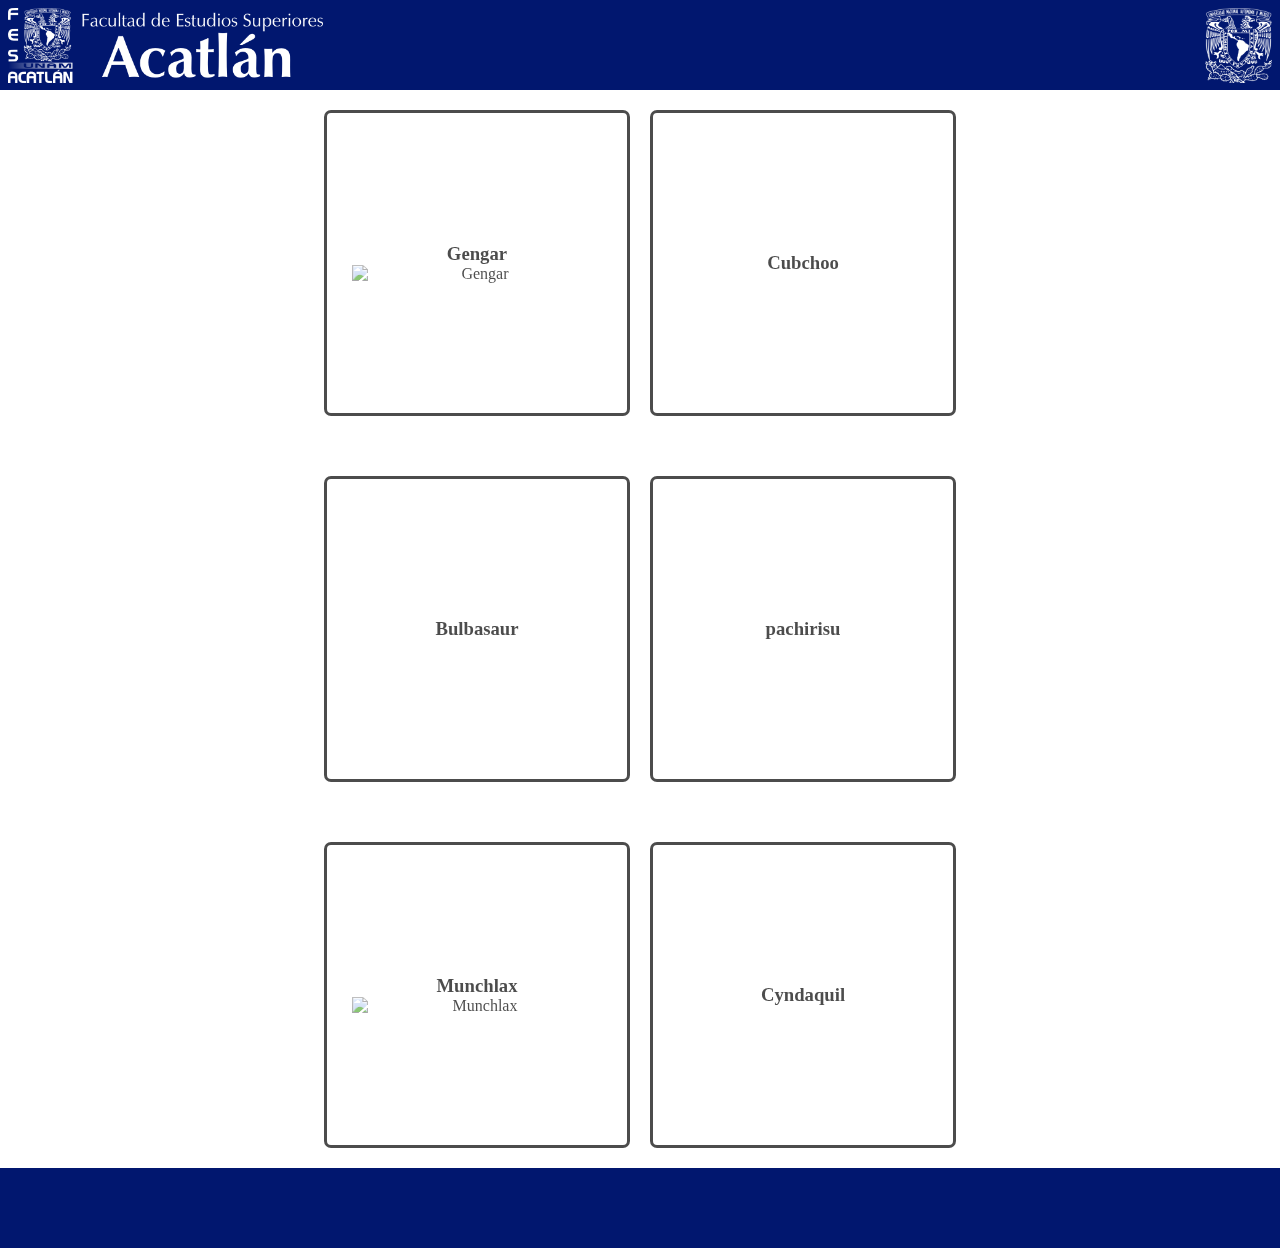
==== index.html @ 08820010 "hola2.0" ====
<!DOCTYPE html>
<html lang="en">
<head>
    <meta charset="UTF-8">
    <meta name="viewport" content="width=device-width, initial-scale=1.0">
    <title>github</title>
    <link rel="stylesheet" href="style.css">

</head>
<body>
    <header>
        <img src="LogoFesA.png" alt="logo">
        <img src="LogoUnam.png" alt="otrologo">
    </header>
    <main>
        <a href="Gengar/gengar.html">
            <div class="caja">
                <h3>Gengar</h3>
                <img src="https://ph.portal-pokemon.com/play/resources/pokedex/img/pm/47549471dc54feb8acd4b3de3a27ea8e9e9fd25c.png" alt="Gengar">
            </div>
        </a>

        <a href="">
            <div class="caja">
                <h3>Cubchoo</h3>
                <img src="https://i.blogs.es/53125f/cubchoo/450_1000.png" alt="">
            </div>
        </a>

        <a href="">
            <div class="caja">
                <h3>Bulbasaur</h3>
                <img src="https://assets.pokemon.com/assets/cms2/img/pokedex/full/001.png" alt="">
            </div>
        </a>

        <a href="">
            <div class="caja">
                <h3>pachirisu</h3>
                <img src="https://oyster.ignimgs.com/mediawiki/apis.ign.com/pokemon-go/d/d7/417.png" alt="">
            </div>
        </a>

        <a href="Munchax/Munchlax.html">
            <div class="caja">
                <h3>Munchlax</h3>
                <img src="https://images.wikidexcdn.net/mwuploads/wikidex/thumb/8/8e/latest/20160510005053/Munchlax.png/800px-Munchlax.png" alt="Munchlax">
            </div>
        </a>

        <a href="">
            <div class="caja">
                <h3>Cyndaquil</h3>
                <img src="https://assets.pokemon.com/assets/cms2/img/pokedex/full/155.png" alt="">
            </div>
        </a>
        
    </main>
    <footer>
    </footer>
</body>
</html>
---- style.css ----
*{
    padding: 0;
    margin: 0;
}

body{
    display: flex;
    flex-direction: column;
    align-items: center;
    min-height: 100vh;
    background: url("https://assets.pokemon.com/static2/_ui/img/chrome/container_bg.png");
}

header{
    background-color:#01176f ;
    display: flex;
    justify-content: space-between;
    width: 100vw;
    height: 90px;
}

header img{
    height: 75px;
    padding: 8px;
    filter: invert(1);
}

main{
    display: flex;
    flex: 1;
    justify-content: center;
    align-items: center;
    gap: 20px;
    flex-wrap: wrap;
    max-width: 50vw;
    background-color: white;
}

footer{
    background-color: #01176f ;
    width: 100vw;
    height: 80px;
}

.caja{
    display: flex;
    flex-direction: column;
    justify-content: center;
    align-items: center;
    border: 3px solid black;
    filter: opacity(0.7) ;
    border-radius: 7px;
    min-width: 300px;
    max-width: 400x;
    min-height: 300px;
    max-height: 400px;
    text-align: center;
    margin: 20px 0;
    background: url(https://assets.pokemon.com/static2/_ui/img/chrome/body_gray_bg.png);
}

.caja img {
    width: 250px;
}

.caja:hover{
    filter: opacity(1);
    min-width: 310px;
    min-height: 310px;
}

a{
    text-decoration: none;
    color: black;
}
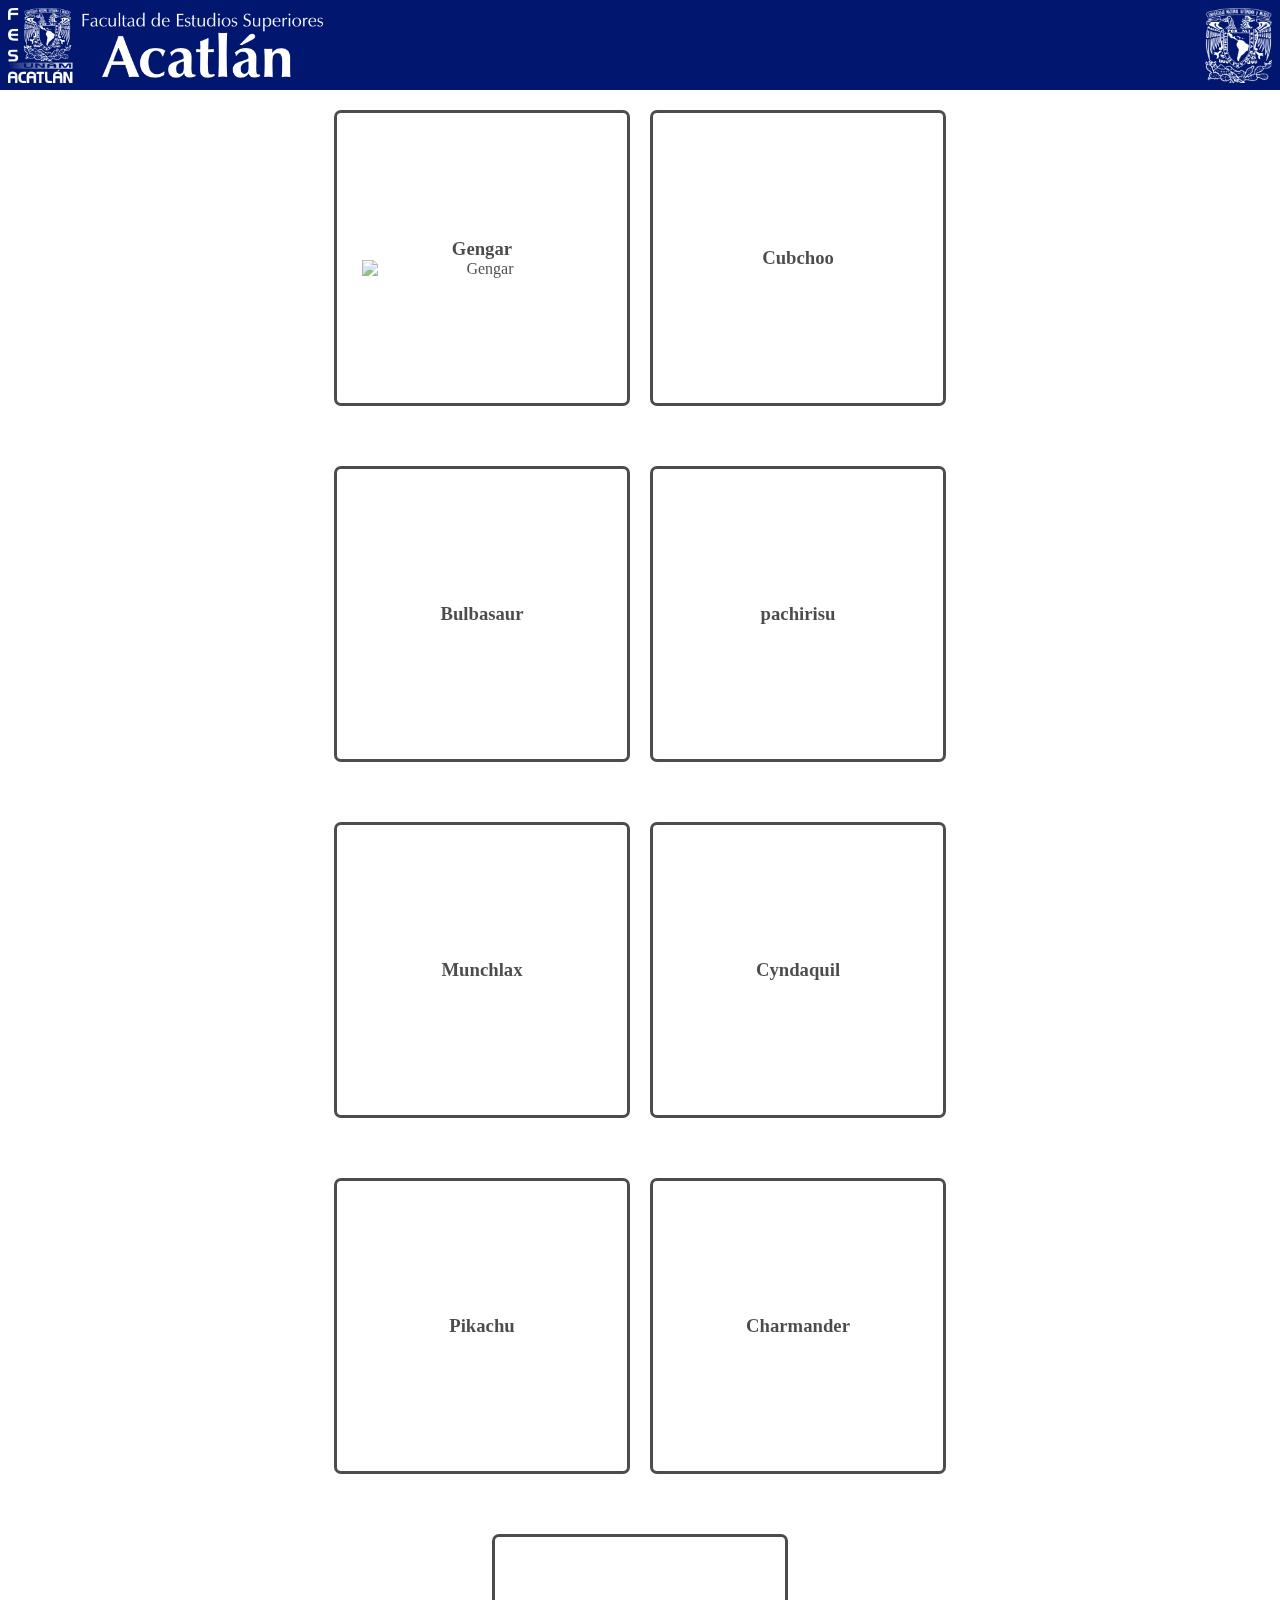
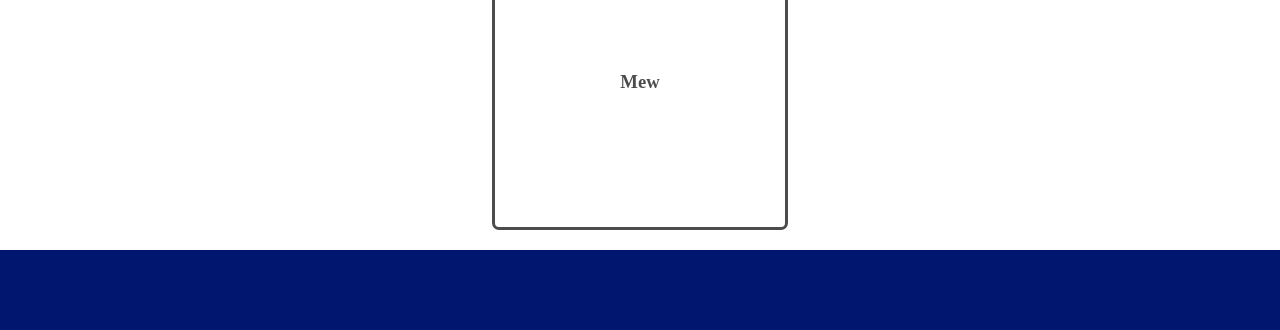
==== commit a21b9e86: "new pokemon" ====
--- a/index.html
+++ b/index.html
@@ -3,7 +3,7 @@
 <head>
     <meta charset="UTF-8">
     <meta name="viewport" content="width=device-width, initial-scale=1.0">
-    <title>github</title>
+    <title>Pokemons</title>
     <link rel="stylesheet" href="style.css">
 
 </head>
@@ -20,14 +20,14 @@
             </div>
         </a>
 
-        <a href="">
+        <a href="Cubchoo/Cubchoo.html">
             <div class="caja">
                 <h3>Cubchoo</h3>
                 <img src="https://i.blogs.es/53125f/cubchoo/450_1000.png" alt="">
             </div>
         </a>
 
-        <a href="">
+        <a href="Bulbasur/index.html">
             <div class="caja">
                 <h3>Bulbasaur</h3>
                 <img src="https://assets.pokemon.com/assets/cms2/img/pokedex/full/001.png" alt="">
@@ -44,14 +44,35 @@
         <a href="Munchax/Munchlax.html">
             <div class="caja">
                 <h3>Munchlax</h3>
-                <img src="https://images.wikidexcdn.net/mwuploads/wikidex/thumb/8/8e/latest/20160510005053/Munchlax.png/800px-Munchlax.png" alt="Munchlax">
+                <img src="https://images.wikidexcdn.net/mwuploads/wikidex/thumb/8/8e/latest/20160510005053/Munchlax.png/800px-Munchlax.png" alt="">
             </div>
         </a>
 
-        <a href="">
+        <a href="cindaquil/index.html">
             <div class="caja">
                 <h3>Cyndaquil</h3>
                 <img src="https://assets.pokemon.com/assets/cms2/img/pokedex/full/155.png" alt="">
+            </div>
+        </a>
+
+        <a href="Pikachu/index.html">
+            <div class="caja">
+                <h3>Pikachu</h3>
+                <img src="https://assets.pokemon.com/assets/cms2/img/pokedex/full/025.png" alt="">
+            </div>
+        </a>
+
+        <a href="Charmander/index.html">
+            <div class="caja">
+                <h3>Charmander</h3>
+                <img src="https://assets.pokemon.com/assets/cms2/img/pokedex/full/004.png" alt="">
+            </div>
+        </a>
+
+        <a href="Mew/index.html">
+            <div class="caja">
+                <h3>Mew</h3>
+                <img src="https://assets.pokemon.com/assets/cms2/img/pokedex/full/151.png" alt="">
             </div>
         </a>
         
--- a/style.css
+++ b/style.css
@@ -50,17 +50,17 @@
     border: 3px solid black;
     filter: opacity(0.7) ;
     border-radius: 7px;
-    min-width: 300px;
-    max-width: 400x;
-    min-height: 300px;
-    max-height: 400px;
+    min-width: 290px;
+    max-width: 300x;
+    min-height: 290px;
+    max-height: 300px;
     text-align: center;
     margin: 20px 0;
     background: url(https://assets.pokemon.com/static2/_ui/img/chrome/body_gray_bg.png);
 }
 
 .caja img {
-    width: 250px;
+    width: 240px;
 }
 
 .caja:hover{
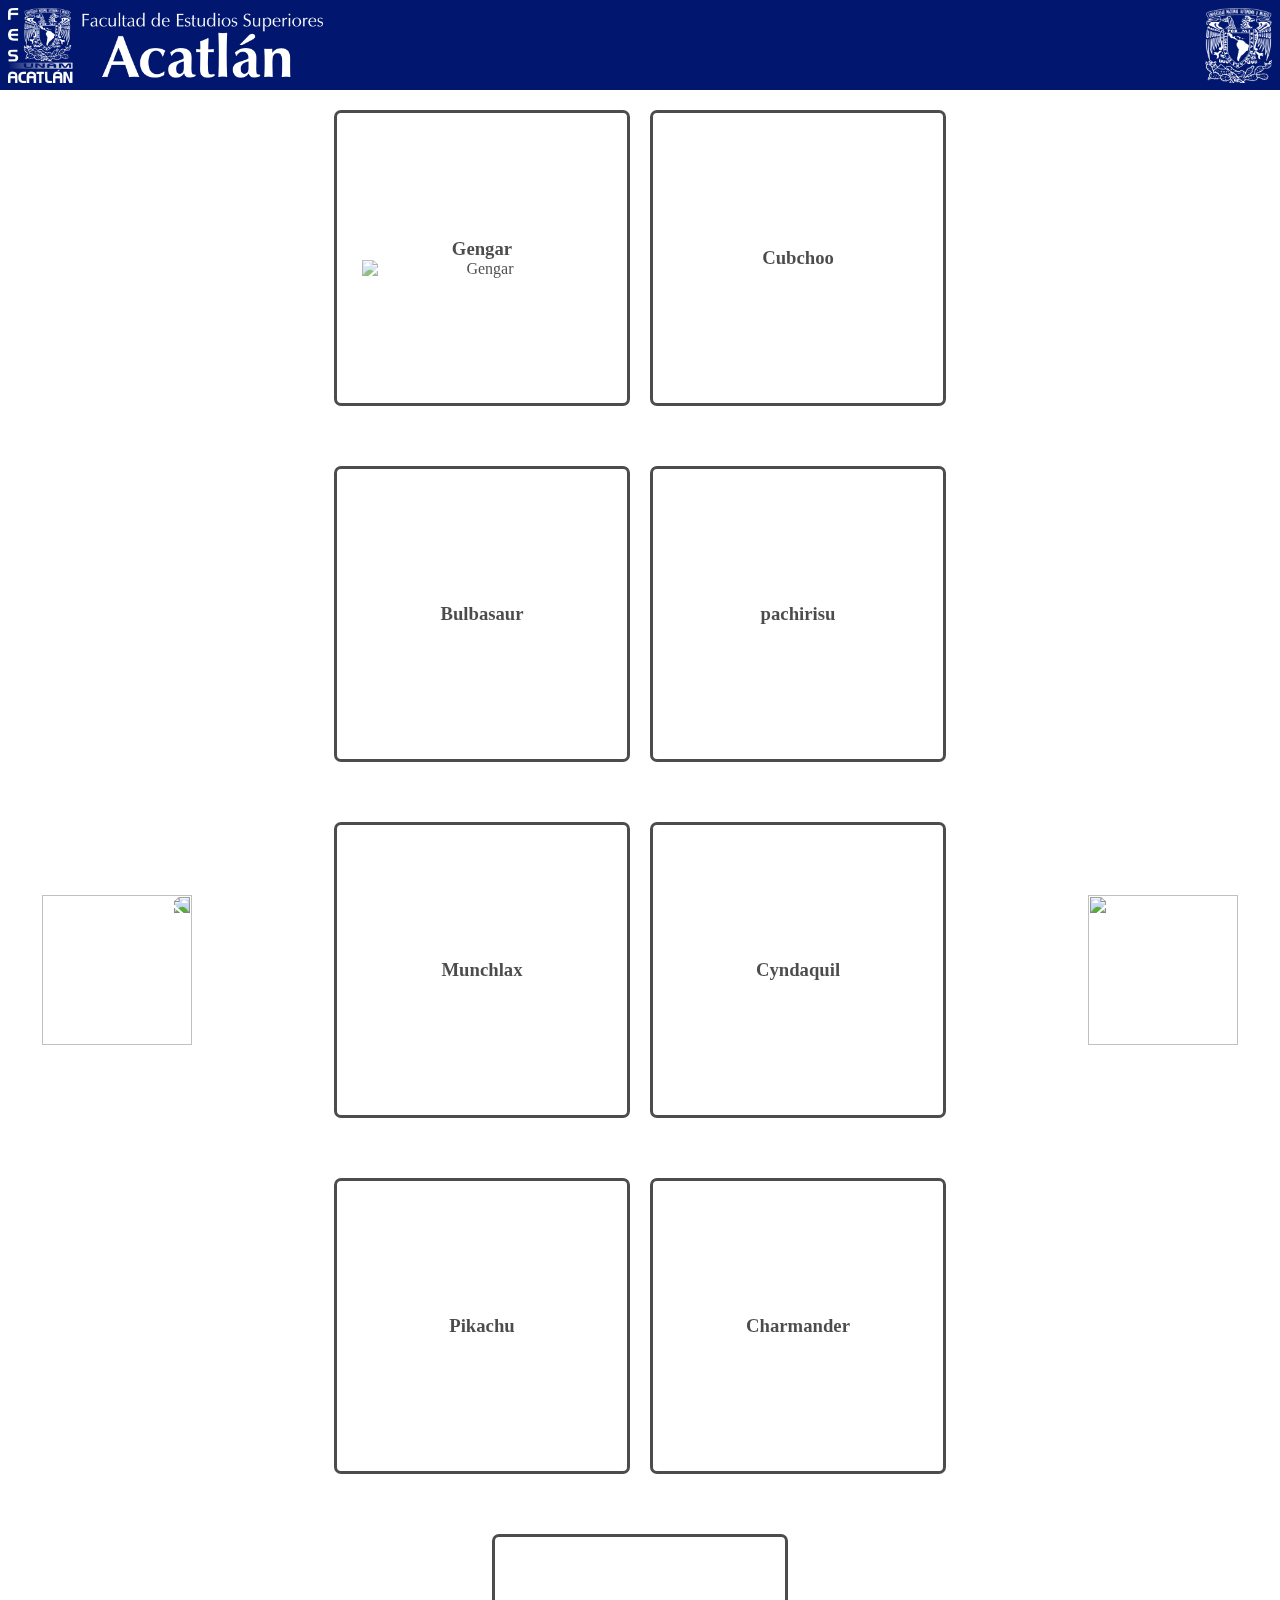
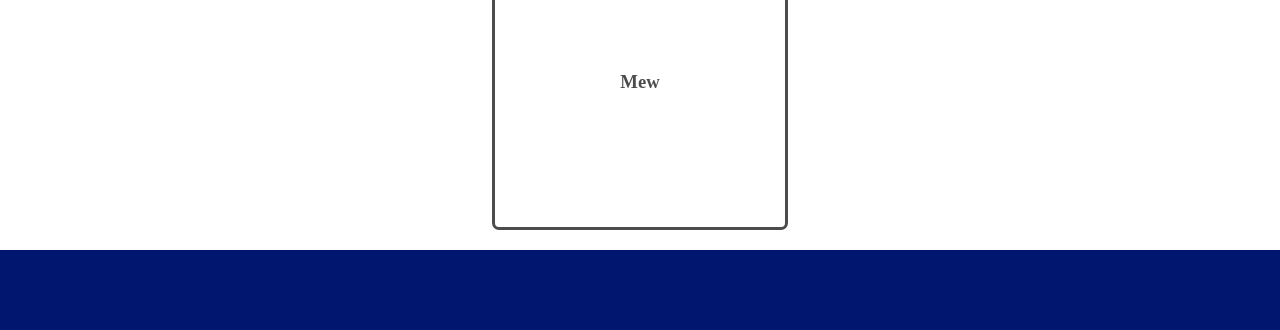
==== commit f762f845: "flechas" ====
--- a/index.html
+++ b/index.html
@@ -12,7 +12,10 @@
         <img src="LogoFesA.png" alt="logo">
         <img src="LogoUnam.png" alt="otrologo">
     </header>
+    <div class="flex">
+    <img class="flecha isq" src="https://cdn-icons-png.flaticon.com/512/54/54366.png" alt="">
     <main>
+         
         <a href="Gengar/gengar.html">
             <div class="caja">
                 <h3>Gengar</h3>
@@ -77,6 +80,9 @@
         </a>
         
     </main>
+
+    <img class="flecha" src="https://cdn-icons-png.flaticon.com/512/54/54366.png" alt="">
+    </div>
     <footer>
     </footer>
 </body>
--- a/style.css
+++ b/style.css
@@ -9,6 +9,24 @@
     align-items: center;
     min-height: 100vh;
     background: url("https://assets.pokemon.com/static2/_ui/img/chrome/container_bg.png");
+}
+.flex{
+    display: flex;
+    align-items: center;
+    gap: 10vw;
+}
+
+.flecha{
+    width: 150px;
+    height: 150px;
+}
+.isq{
+    transform: scaleX(-1)
+}
+
+.flecha:hover{
+    width: 160px;
+    height: 160px;
 }
 
 header{
@@ -26,6 +44,7 @@
 }
 
 main{
+    position: relative;
     display: flex;
     flex: 1;
     justify-content: center;
@@ -34,6 +53,10 @@
     flex-wrap: wrap;
     max-width: 50vw;
     background-color: white;
+}
+
+main img{
+    width: 150px;
 }
 
 footer{
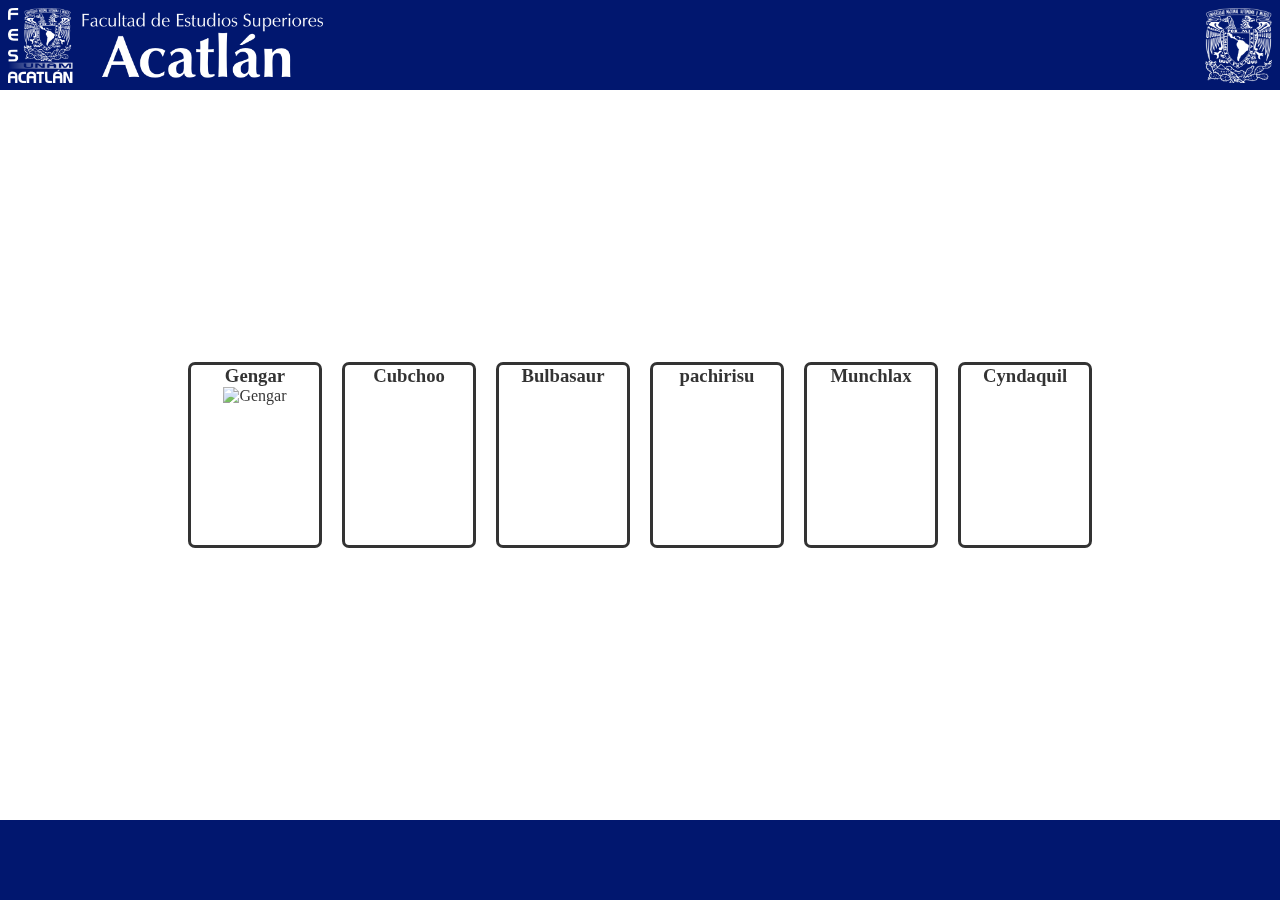
==== commit 40e1dd3d: "pachirisu" ====
--- a/index.html
+++ b/index.html
@@ -3,7 +3,7 @@
 <head>
     <meta charset="UTF-8">
     <meta name="viewport" content="width=device-width, initial-scale=1.0">
-    <title>Pokemons</title>
+    <title>github</title>
     <link rel="stylesheet" href="style.css">
 
 </head>
@@ -12,10 +12,7 @@
         <img src="LogoFesA.png" alt="logo">
         <img src="LogoUnam.png" alt="otrologo">
     </header>
-    <div class="flex">
-    <img class="flecha isq" src="https://cdn-icons-png.flaticon.com/512/54/54366.png" alt="">
     <main>
-         
         <a href="Gengar/gengar.html">
             <div class="caja">
                 <h3>Gengar</h3>
@@ -23,66 +20,42 @@
             </div>
         </a>
 
-        <a href="Cubchoo/Cubchoo.html">
+        <a href="">
             <div class="caja">
                 <h3>Cubchoo</h3>
                 <img src="https://i.blogs.es/53125f/cubchoo/450_1000.png" alt="">
             </div>
         </a>
 
-        <a href="Bulbasur/index.html">
+        <a href="">
             <div class="caja">
                 <h3>Bulbasaur</h3>
                 <img src="https://assets.pokemon.com/assets/cms2/img/pokedex/full/001.png" alt="">
             </div>
         </a>
 
-        <a href="">
+        <a href="Pachirisu/index.html">
             <div class="caja">
                 <h3>pachirisu</h3>
                 <img src="https://oyster.ignimgs.com/mediawiki/apis.ign.com/pokemon-go/d/d7/417.png" alt="">
             </div>
         </a>
 
-        <a href="Munchax/Munchlax.html">
+        <a href="">
             <div class="caja">
                 <h3>Munchlax</h3>
                 <img src="https://images.wikidexcdn.net/mwuploads/wikidex/thumb/8/8e/latest/20160510005053/Munchlax.png/800px-Munchlax.png" alt="">
             </div>
         </a>
 
-        <a href="cindaquil/index.html">
+        <a href="">
             <div class="caja">
                 <h3>Cyndaquil</h3>
                 <img src="https://assets.pokemon.com/assets/cms2/img/pokedex/full/155.png" alt="">
             </div>
         </a>
-
-        <a href="Pikachu/index.html">
-            <div class="caja">
-                <h3>Pikachu</h3>
-                <img src="https://assets.pokemon.com/assets/cms2/img/pokedex/full/025.png" alt="">
-            </div>
-        </a>
-
-        <a href="Charmander/index.html">
-            <div class="caja">
-                <h3>Charmander</h3>
-                <img src="https://assets.pokemon.com/assets/cms2/img/pokedex/full/004.png" alt="">
-            </div>
-        </a>
-
-        <a href="Mew/index.html">
-            <div class="caja">
-                <h3>Mew</h3>
-                <img src="https://assets.pokemon.com/assets/cms2/img/pokedex/full/151.png" alt="">
-            </div>
-        </a>
         
     </main>
-
-    <img class="flecha" src="https://cdn-icons-png.flaticon.com/512/54/54366.png" alt="">
-    </div>
     <footer>
     </footer>
 </body>
--- a/style.css
+++ b/style.css
@@ -6,27 +6,8 @@
 body{
     display: flex;
     flex-direction: column;
-    align-items: center;
     min-height: 100vh;
-    background: url("https://assets.pokemon.com/static2/_ui/img/chrome/container_bg.png");
-}
-.flex{
-    display: flex;
-    align-items: center;
-    gap: 10vw;
-}
 
-.flecha{
-    width: 150px;
-    height: 150px;
-}
-.isq{
-    transform: scaleX(-1)
-}
-
-.flecha:hover{
-    width: 160px;
-    height: 160px;
 }
 
 header{
@@ -44,19 +25,12 @@
 }
 
 main{
-    position: relative;
     display: flex;
     flex: 1;
     justify-content: center;
     align-items: center;
     gap: 20px;
-    flex-wrap: wrap;
-    max-width: 50vw;
-    background-color: white;
-}
 
-main img{
-    width: 150px;
 }
 
 footer{
@@ -66,30 +40,23 @@
 }
 
 .caja{
-    display: flex;
-    flex-direction: column;
-    justify-content: center;
-    align-items: center;
     border: 3px solid black;
-    filter: opacity(0.7) ;
+    filter: opacity(0.8);
     border-radius: 7px;
-    min-width: 290px;
-    max-width: 300x;
-    min-height: 290px;
-    max-height: 300px;
+    min-width: 10vw;
+    max-width: 20vw;
+    min-height: 20vh;
     text-align: center;
-    margin: 20px 0;
-    background: url(https://assets.pokemon.com/static2/_ui/img/chrome/body_gray_bg.png);
 }
 
 .caja img {
-    width: 240px;
+    width: 8vw;
 }
 
 .caja:hover{
     filter: opacity(1);
-    min-width: 310px;
-    min-height: 310px;
+    min-width: 11vw;
+    min-height: 21vh;
 }
 
 a{
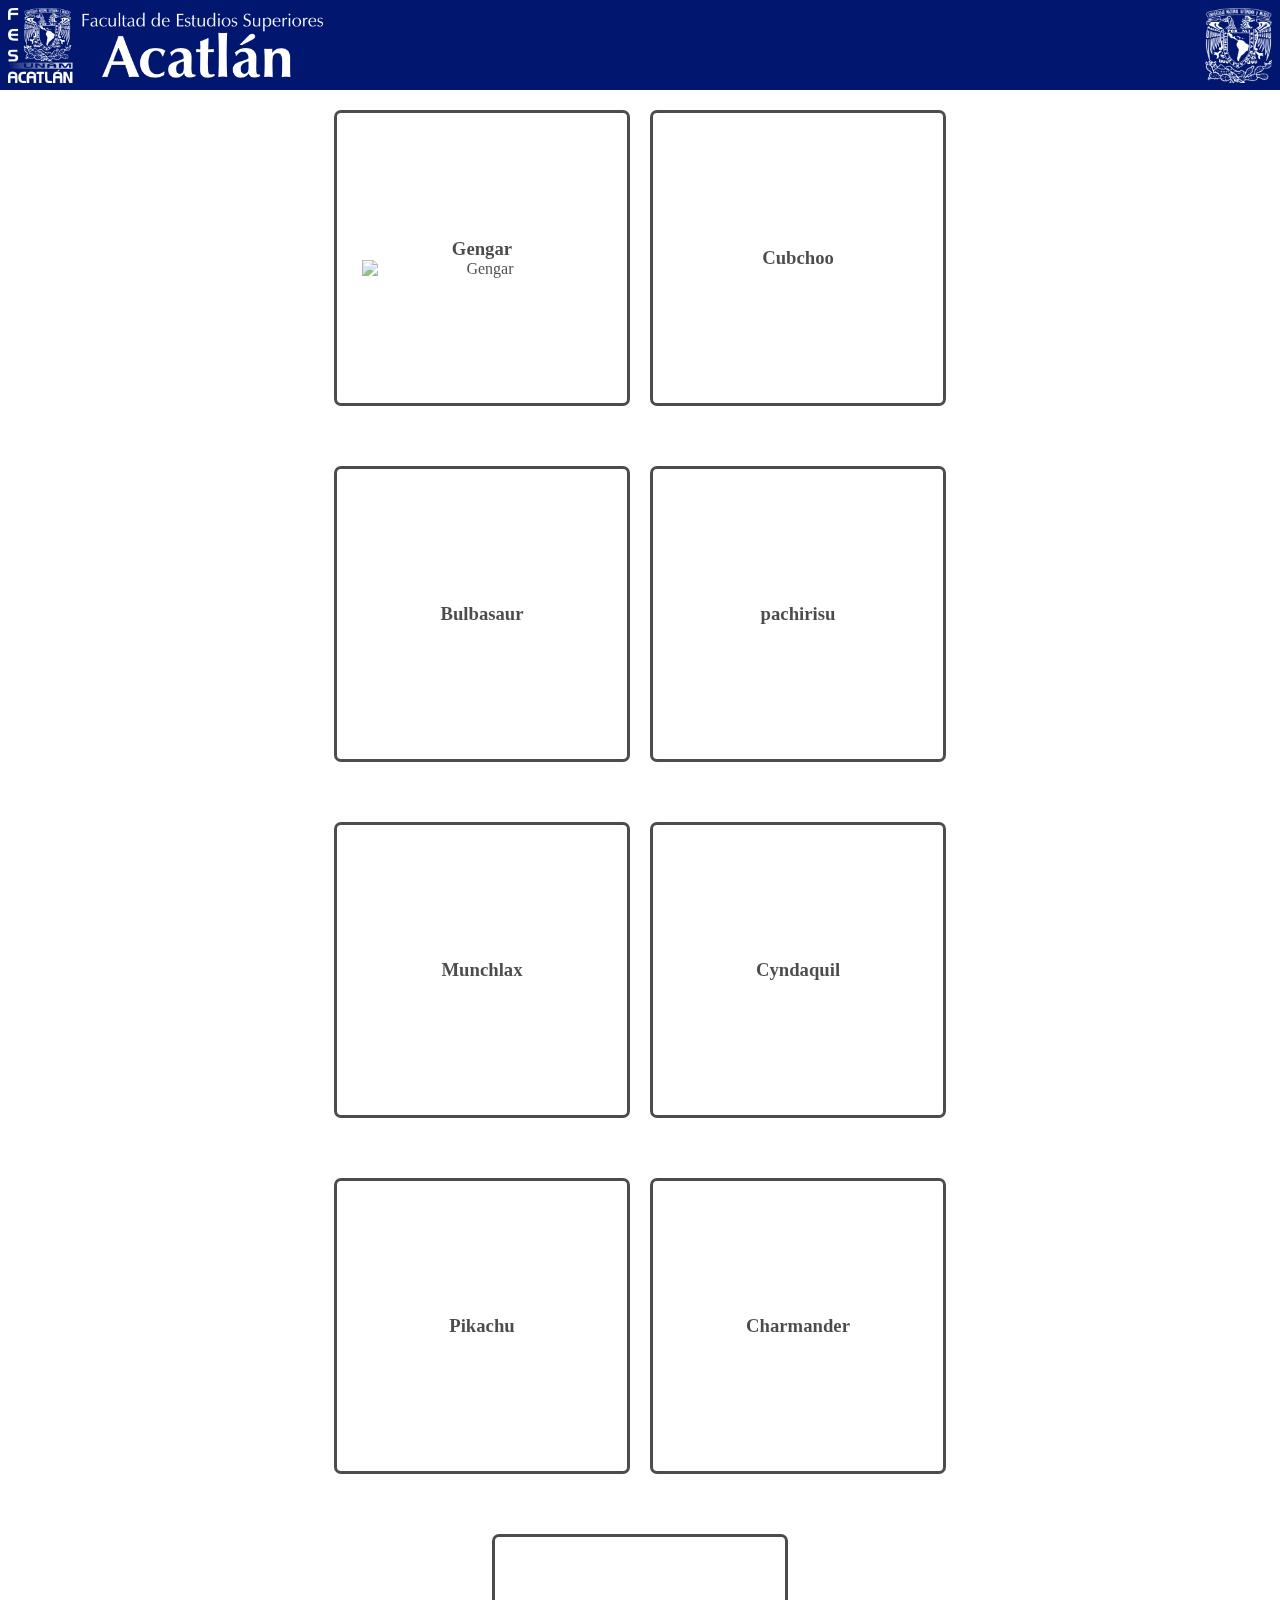
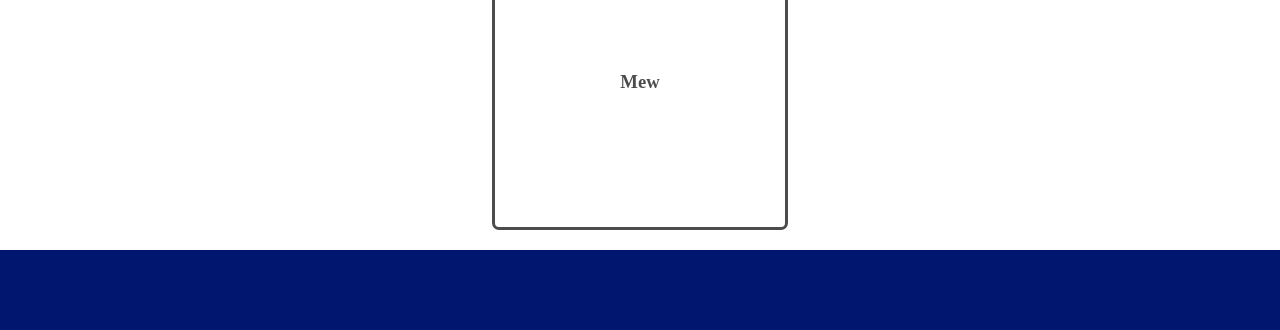
==== commit ef31b13c: "Denisse" ====
--- a/index.html
+++ b/index.html
@@ -3,7 +3,7 @@
 <head>
     <meta charset="UTF-8">
     <meta name="viewport" content="width=device-width, initial-scale=1.0">
-    <title>github</title>
+    <title>Pokemons</title>
     <link rel="stylesheet" href="style.css">
 
 </head>
@@ -20,14 +20,14 @@
             </div>
         </a>
 
-        <a href="">
+        <a href="Cubchoo/Cubchoo.html">
             <div class="caja">
                 <h3>Cubchoo</h3>
                 <img src="https://i.blogs.es/53125f/cubchoo/450_1000.png" alt="">
             </div>
         </a>
 
-        <a href="">
+        <a href="Bulbasur/index.html">
             <div class="caja">
                 <h3>Bulbasaur</h3>
                 <img src="https://assets.pokemon.com/assets/cms2/img/pokedex/full/001.png" alt="">
@@ -41,17 +41,38 @@
             </div>
         </a>
 
-        <a href="">
+        <a href="Munchax/Munchlax.html">
             <div class="caja">
                 <h3>Munchlax</h3>
                 <img src="https://images.wikidexcdn.net/mwuploads/wikidex/thumb/8/8e/latest/20160510005053/Munchlax.png/800px-Munchlax.png" alt="">
             </div>
         </a>
 
-        <a href="">
+        <a href="cindaquil/index.html">
             <div class="caja">
                 <h3>Cyndaquil</h3>
                 <img src="https://assets.pokemon.com/assets/cms2/img/pokedex/full/155.png" alt="">
+            </div>
+        </a>
+
+        <a href="Pikachu/index.html">
+            <div class="caja">
+                <h3>Pikachu</h3>
+                <img src="https://assets.pokemon.com/assets/cms2/img/pokedex/full/025.png" alt="">
+            </div>
+        </a>
+
+        <a href="Charmander/index.html">
+            <div class="caja">
+                <h3>Charmander</h3>
+                <img src="https://assets.pokemon.com/assets/cms2/img/pokedex/full/004.png" alt="">
+            </div>
+        </a>
+
+        <a href="Mew/index.html">
+            <div class="caja">
+                <h3>Mew</h3>
+                <img src="https://assets.pokemon.com/assets/cms2/img/pokedex/full/151.png" alt="">
             </div>
         </a>
         
--- a/style.css
+++ b/style.css
@@ -6,8 +6,9 @@
 body{
     display: flex;
     flex-direction: column;
+    align-items: center;
     min-height: 100vh;
-
+    background: url("https://assets.pokemon.com/static2/_ui/img/chrome/container_bg.png");
 }
 
 header{
@@ -30,7 +31,9 @@
     justify-content: center;
     align-items: center;
     gap: 20px;
-
+    flex-wrap: wrap;
+    max-width: 50vw;
+    background-color: white;
 }
 
 footer{
@@ -40,23 +43,30 @@
 }
 
 .caja{
+    display: flex;
+    flex-direction: column;
+    justify-content: center;
+    align-items: center;
     border: 3px solid black;
-    filter: opacity(0.8);
+    filter: opacity(0.7) ;
     border-radius: 7px;
-    min-width: 10vw;
-    max-width: 20vw;
-    min-height: 20vh;
+    min-width: 290px;
+    max-width: 300x;
+    min-height: 290px;
+    max-height: 300px;
     text-align: center;
+    margin: 20px 0;
+    background: url(https://assets.pokemon.com/static2/_ui/img/chrome/body_gray_bg.png);
 }
 
 .caja img {
-    width: 8vw;
+    width: 240px;
 }
 
 .caja:hover{
     filter: opacity(1);
-    min-width: 11vw;
-    min-height: 21vh;
+    min-width: 310px;
+    min-height: 310px;
 }
 
 a{
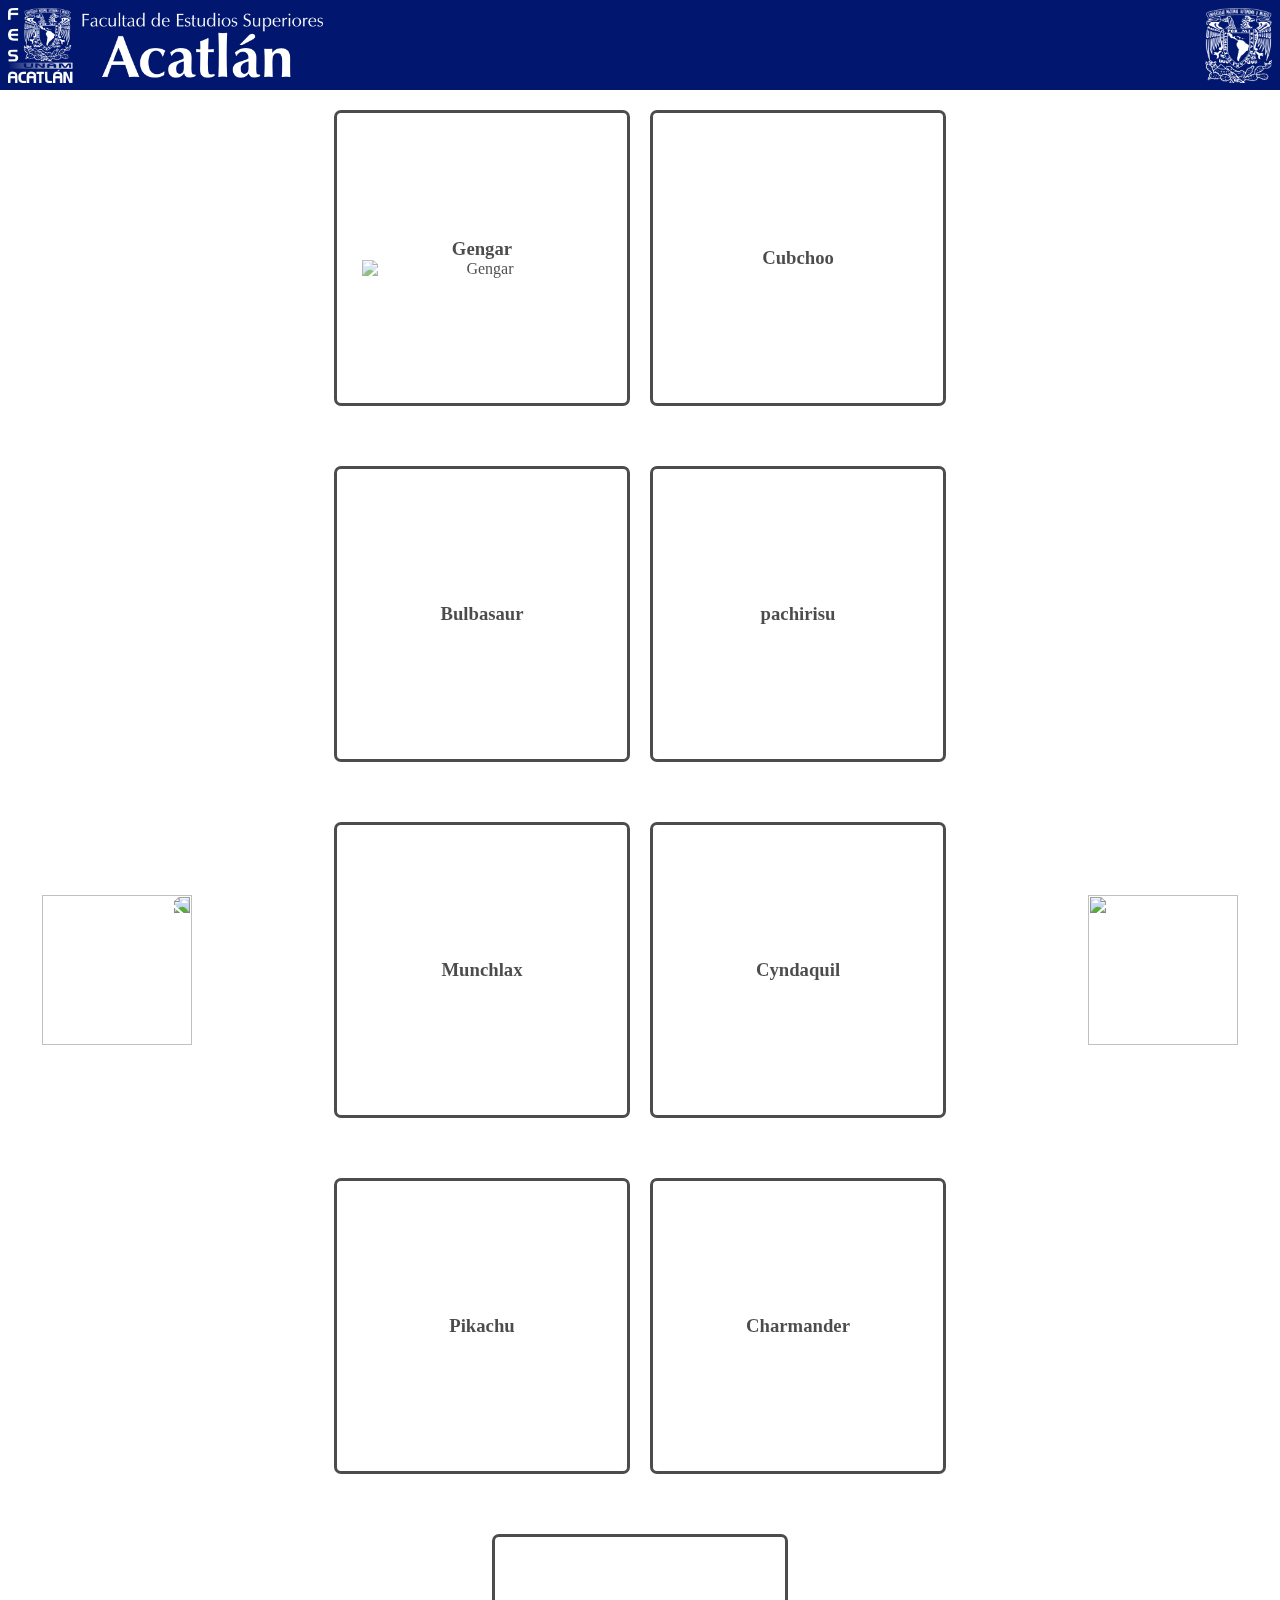
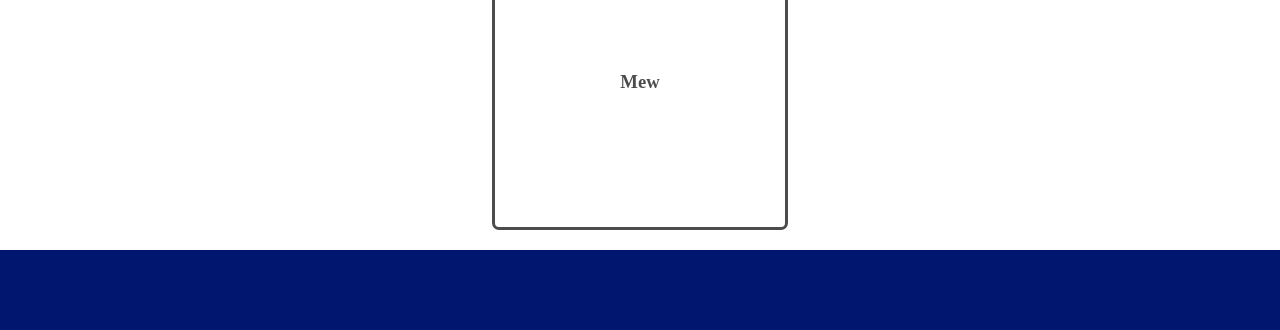
==== commit 6cf40034: "Merge branch 'pikachu' of https://github.com/IO420/Cidwa into pikachu" ====
--- a/index.html
+++ b/index.html
@@ -12,7 +12,10 @@
         <img src="LogoFesA.png" alt="logo">
         <img src="LogoUnam.png" alt="otrologo">
     </header>
+    <div class="flex">
+    <img class="flecha isq" src="https://cdn-icons-png.flaticon.com/512/54/54366.png" alt="">
     <main>
+         
         <a href="Gengar/gengar.html">
             <div class="caja">
                 <h3>Gengar</h3>
@@ -77,6 +80,9 @@
         </a>
         
     </main>
+
+    <img class="flecha" src="https://cdn-icons-png.flaticon.com/512/54/54366.png" alt="">
+    </div>
     <footer>
     </footer>
 </body>
--- a/style.css
+++ b/style.css
@@ -9,6 +9,24 @@
     align-items: center;
     min-height: 100vh;
     background: url("https://assets.pokemon.com/static2/_ui/img/chrome/container_bg.png");
+}
+.flex{
+    display: flex;
+    align-items: center;
+    gap: 10vw;
+}
+
+.flecha{
+    width: 150px;
+    height: 150px;
+}
+.isq{
+    transform: scaleX(-1)
+}
+
+.flecha:hover{
+    width: 160px;
+    height: 160px;
 }
 
 header{
@@ -26,6 +44,7 @@
 }
 
 main{
+    position: relative;
     display: flex;
     flex: 1;
     justify-content: center;
@@ -34,6 +53,10 @@
     flex-wrap: wrap;
     max-width: 50vw;
     background-color: white;
+}
+
+main img{
+    width: 150px;
 }
 
 footer{
